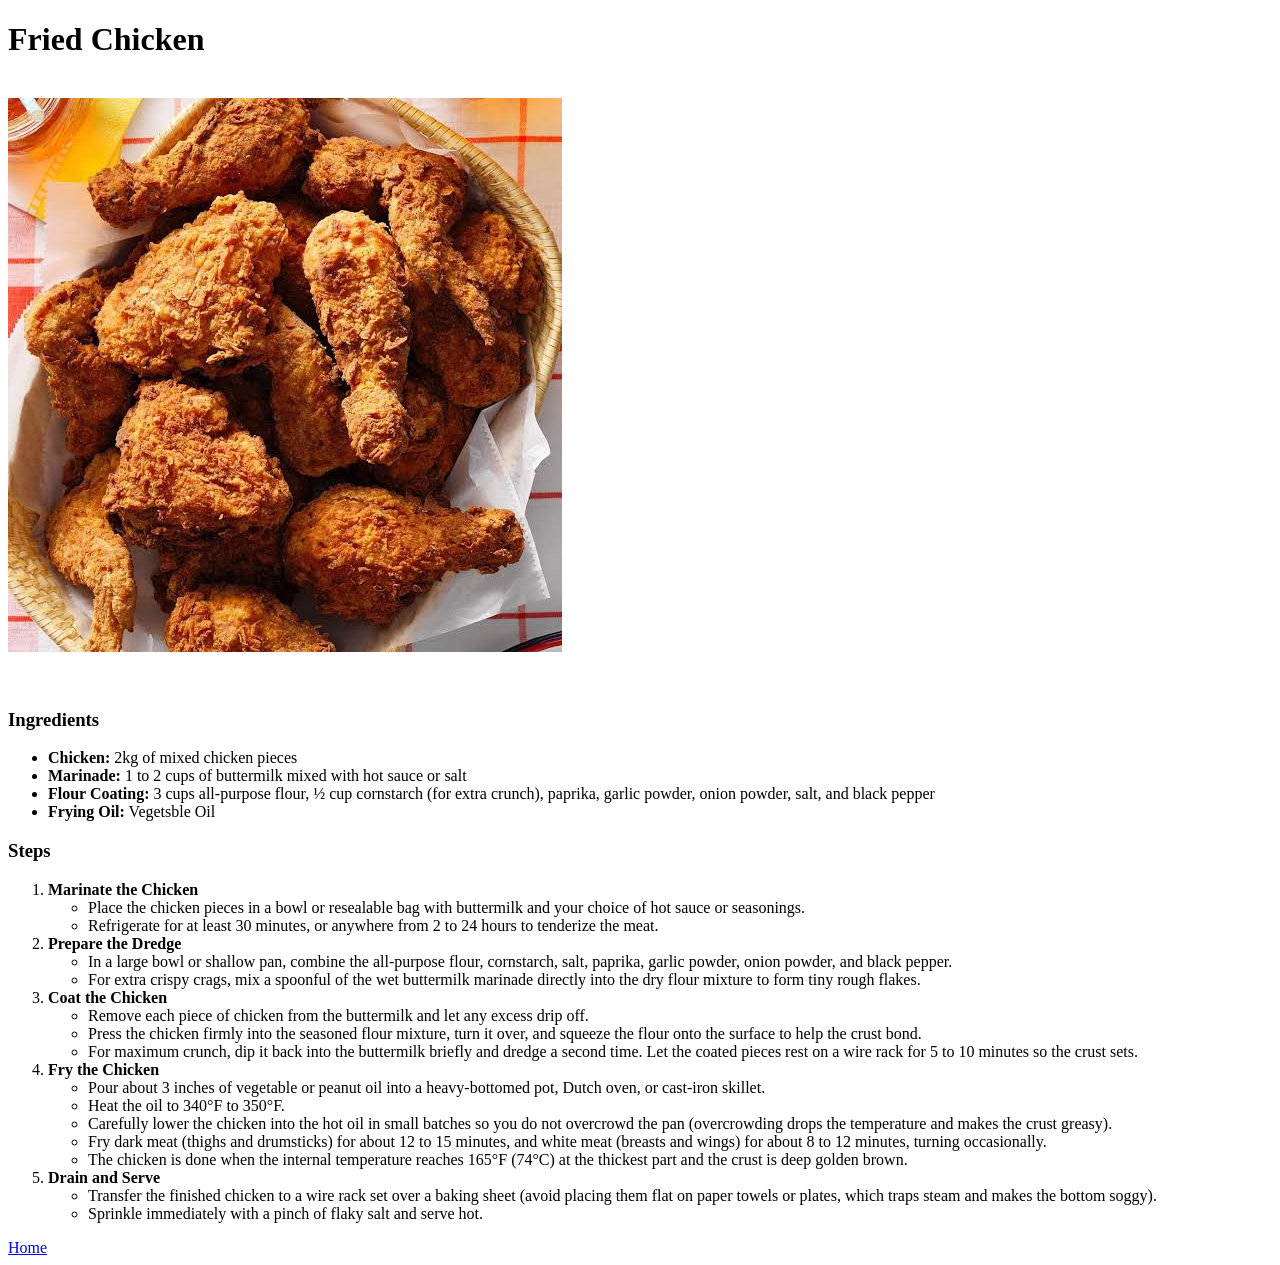
==== recipes/fried chicken.html @ 1681a814 "Edited README.md Added index.html, created recipes folder, added Sharmawa.html, Fried chicken.html, " ====
<!DOCTYPE html>
<html lang="en">
<head>
    <meta charset="UTF-8">
    <meta name="viewport" content="width=device-width, initial-scale=1.0">
    <title>Fried Chicken</title>
</head>
<body>
    <h1>Fried Chicken</h1>
    <br>
    <img src="../recipes/images/Fried chicken.jpg">
    <br>
    <p><!--Description--></p><br>
    <h3>Ingredients</h3>
    <ul>
        <li><b>Chicken:</b> 2kg of mixed chicken pieces</li>
        <li><b>Marinade:</b> 1 to 2 cups of buttermilk mixed with hot sauce or salt</li>
        <li><b>Flour Coating:</b> 3 cups all-purpose flour, ½ cup cornstarch (for extra crunch), paprika, garlic powder, onion powder, salt, and black pepper
</li>
    <li><b>Frying Oil:</b> Vegetsble Oil</li>
    </ul>
    <h3>Steps</h3>
    <ol>
        <li><b>Marinate the Chicken</b><ul><li>Place the chicken pieces in a bowl or resealable bag with buttermilk and your choice of hot sauce or seasonings.</li><li>Refrigerate for at least 30 minutes, or anywhere from 2 to 24 hours to tenderize the meat.</li></ul></li>
        <li><b>Prepare the Dredge</b>
        <ul>
            <li>In a large bowl or shallow pan, combine the all-purpose flour, cornstarch, salt, paprika, garlic powder, onion powder, and black pepper.</li>
            <li>For extra crispy crags, mix a spoonful of the wet buttermilk marinade directly into the dry flour mixture to form tiny rough flakes.</li>
        </ul></li>
       <li><b>Coat the Chicken</b>
    <ul>
        <li>Remove each piece of chicken from the buttermilk and let any excess drip off.</li>
        <li>Press the chicken firmly into the seasoned flour mixture, turn it over, and squeeze the flour onto the surface to help the crust bond.</li>
        <li>For maximum crunch, dip it back into the buttermilk briefly and dredge a second time. Let the coated pieces rest on a wire rack for 5 to 10 minutes so the crust sets.</li>
    </ul></li> 
    <li><b>Fry the Chicken</b>
    <ul>
        <li>Pour about 3 inches of vegetable or peanut oil into a heavy-bottomed pot, Dutch oven, or cast-iron skillet.
</li>
<li>Heat the oil to 340°F to 350°F.</li>
<li> Carefully lower the chicken into the hot oil in small batches so you do not overcrowd the pan (overcrowding drops the temperature and makes the crust greasy).
</li>
<li>Fry dark meat (thighs and drumsticks) for about 12 to 15 minutes, and white meat (breasts and wings) for about 8 to 12 minutes, turning occasionally.
</li>
<li>The chicken is done when the internal temperature reaches 165°F (74°C) at the thickest part and the crust is deep golden brown.</li>
    </ul></li>
    <li><b>Drain and Serve</b>
    <ul>
        <li>
             Transfer the finished chicken to a wire rack set over a baking sheet (avoid placing them flat on paper towels or plates, which traps steam and makes the bottom soggy).

        </li>
        <li>Sprinkle immediately with a pinch of flaky salt and serve hot.</li>
    </ul></li>
   
    </ol>
    <a href="../index.html">Home</a>
</body>
</html>
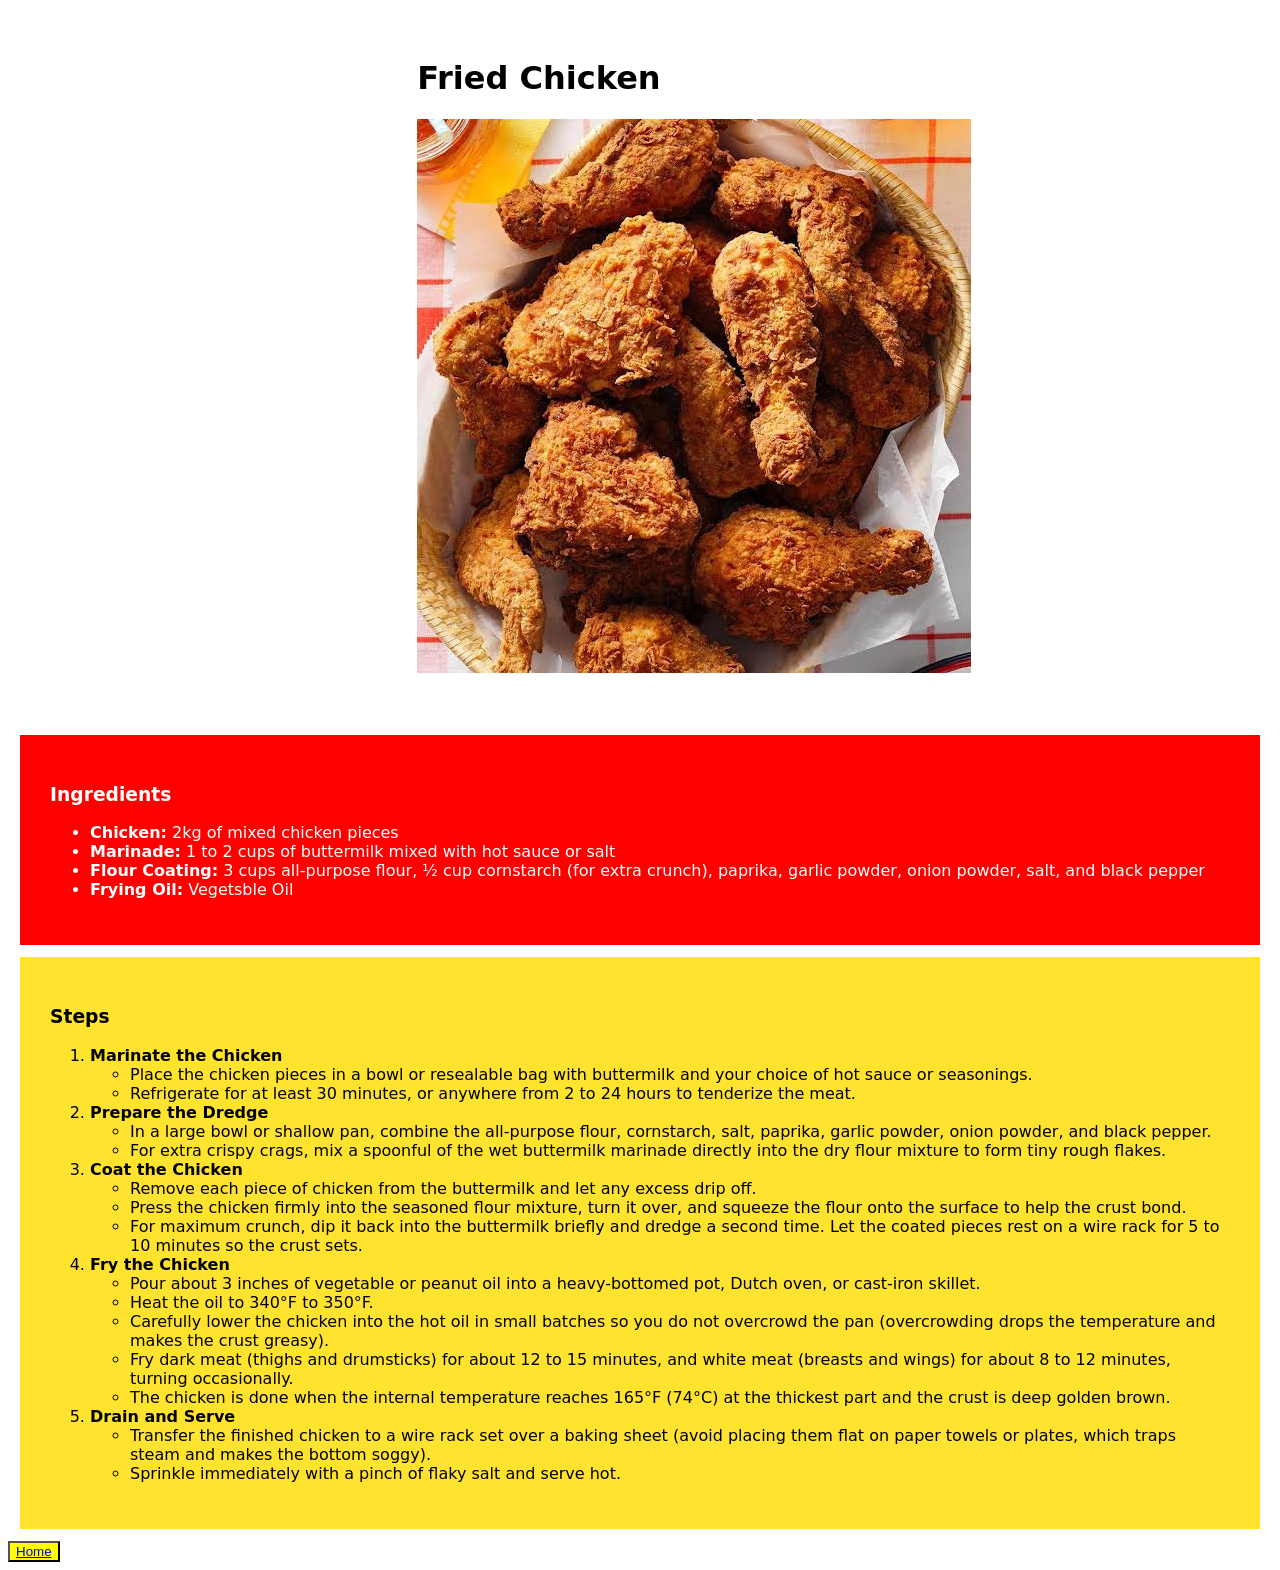
==== commit 7a3d6212: "Added styles.css and editedthe html files adding in css for a little bit" ====
--- a/recipes/fried chicken.html
+++ b/recipes/fried chicken.html
@@ -4,13 +4,16 @@
     <meta charset="UTF-8">
     <meta name="viewport" content="width=device-width, initial-scale=1.0">
     <title>Fried Chicken</title>
+    <link rel="stylesheet" href="../styles.css">
 </head>
 <body>
+    <div class="head">
     <h1>Fried Chicken</h1>
-    <br>
     <img src="../recipes/images/Fried chicken.jpg">
-    <br>
-    <p><!--Description--></p><br>
+    <p><!--Description--></p>
+    </div>
+
+    <div id="red">
     <h3>Ingredients</h3>
     <ul>
         <li><b>Chicken:</b> 2kg of mixed chicken pieces</li>
@@ -19,6 +22,8 @@
 </li>
     <li><b>Frying Oil:</b> Vegetsble Oil</li>
     </ul>
+    </div>
+    <div id="yellow">
     <h3>Steps</h3>
     <ol>
         <li><b>Marinate the Chicken</b><ul><li>Place the chicken pieces in a bowl or resealable bag with buttermilk and your choice of hot sauce or seasonings.</li><li>Refrigerate for at least 30 minutes, or anywhere from 2 to 24 hours to tenderize the meat.</li></ul></li>
@@ -54,6 +59,7 @@
     </ul></li>
    
     </ol>
-    <a href="../index.html">Home</a>
+    </div>
+    <button class="inverted" ><a href="../index.html">Home</a></button>
 </body>
 </html>
--- a/styles.css
+++ b/styles.css
@@ -0,0 +1,53 @@
+/* stlyesheet */
+body{
+    background-color: #ffffff;
+    font-family: system-ui, -apple-system, BlinkMacSystemFont, 'Segoe UI', Roboto, Oxygen, Ubuntu, Cantarell, 'Open Sans', 'Helvetica Neue', sans-serif;
+
+}
+
+.center{
+    align-content: center;
+    font: size 80px;
+}
+
+#center{
+    border: 0;
+    padding: 100px;
+    margin: 0 auto;
+}
+
+.nav{
+    text-align: center;
+    font-size: 20px;
+}
+
+#red{
+    background-color: rgb(255,0,0);
+    padding: 30px;
+    margin: 12px;
+    color: white;
+
+}
+
+#yellow{
+    background-color: rgba(255, 221, 0, 0.816);
+    padding: 30px;
+    margin: 12px;
+    color: black;
+}
+
+.inverted{
+    background-color: yellow;
+    color: white;
+}
+
+.image{
+    width: 740px;
+    height: 420px;
+}
+
+.head{
+    align-content: center;
+    padding: 30px;
+    margin-left: 30%;
+}
